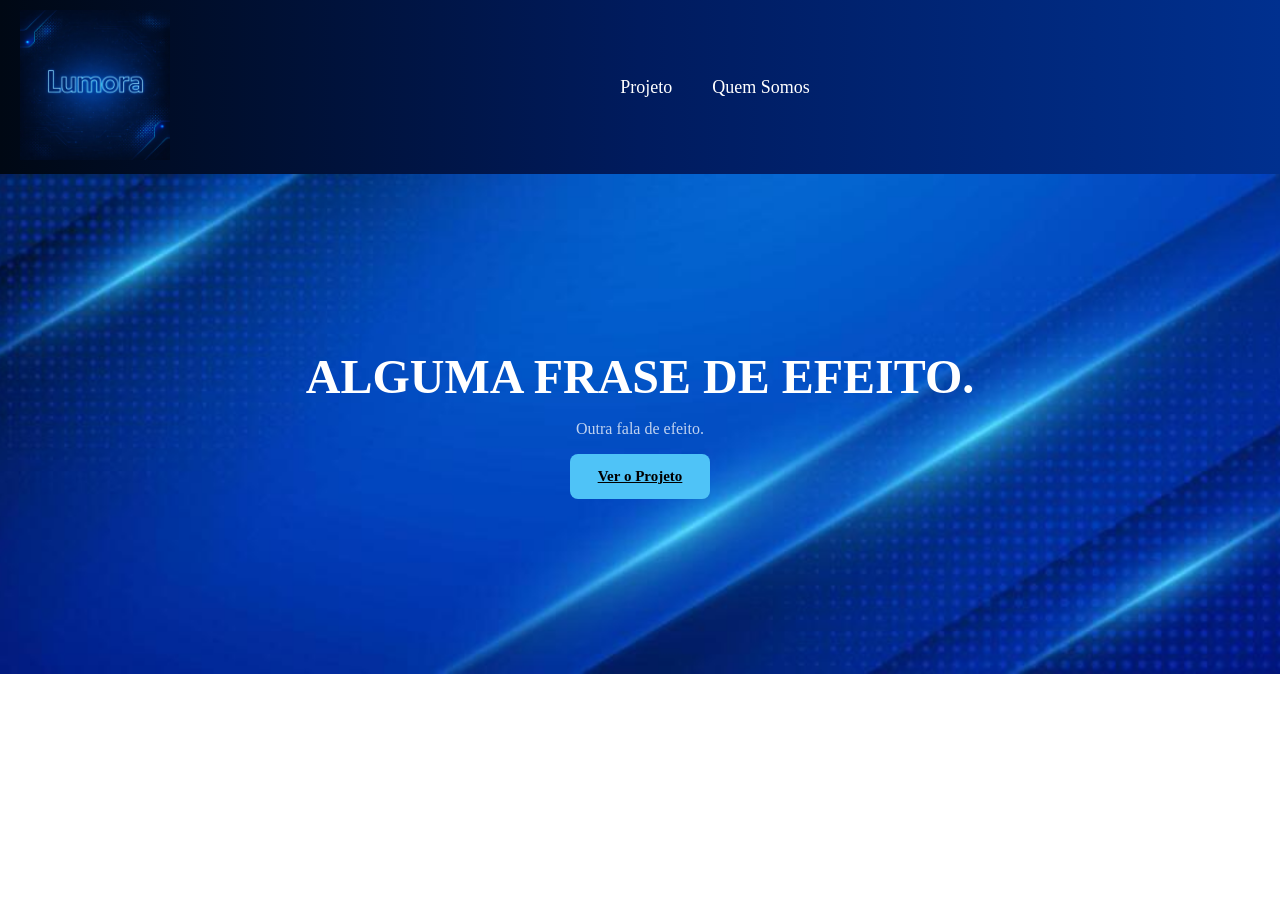
==== index.html @ e492e832 "Add files via upload" ====
<!DOCTYPE html>
<html lang="pt-BR">
<head>
    <meta charset="UTF-8">
    <meta name="viewport" content="width=device-width, initial-scale=1.0">
    <title>Lumora</title>
    <link rel="stylesheet" href="style.css">
</head>
<body>
    <header>
        <div class="logo">
            <a href="index.html">
                <img src="lumora-logo.jpg" alt="Lumora Logo" width="150">
            </a>
        </div>
        <div class="menu">
            <a href="projeto.html">Projeto</a>
            <a href="quemsomos.html">Quem Somos</a>
        </div>
    </header>
    <section class="hero">
<img src="hero section.jpg" alt="HERO">
    <h1>ALGUMA FRASE DE EFEITO.</h1>
    <p>Outra fala de efeito.</p>
    <a href="projeto.html"class="botao">Ver o Projeto</a>
  </section>


</body>
</html>
---- style.css ----
*{
    margin: 0;
    padding: 0;
    box-sizing: border-box;
}
header{
    display: flex;
    align-items: center;
    justify-content:left;
    padding: 10px 20px;
    background: linear-gradient(90deg, #000814, #001B5E, #00308F);
}
.menu {
    display: flex;
    gap: 40px;
    margin: 0 auto;
}

.menu a {
    color: white;
    text-decoration: none;
    font-size: 18px;
}
.hero{
    height: 500px;
    position: relative;
    display: flex;
    flex-direction: column;
    align-items: center;
    justify-content: center;
    text-align: center;
    gap: 16px;
}
.hero img{
   position: absolute;
  inset: 0;
  width: 100%;
  height: 100%;
  object-fit: cover;
}
h1 {
  color: white;
  font-size: 48px;
  position: relative; 
  z-index: 1;
}

p {
  color: rgba(255, 255, 255, 0.75);
  font-size: 16px;
  position: relative;
  z-index: 1;
}
.hero a {
  background: #4fc3f7;
  color: #000;
  border: none;
  border-radius: 8px;
  padding: 14px 28px;
  font-size: 15px;
  font-weight: 600;
  position: relative;
  z-index: 1;
 
}

.botao{
  background: #81d4fa;
}
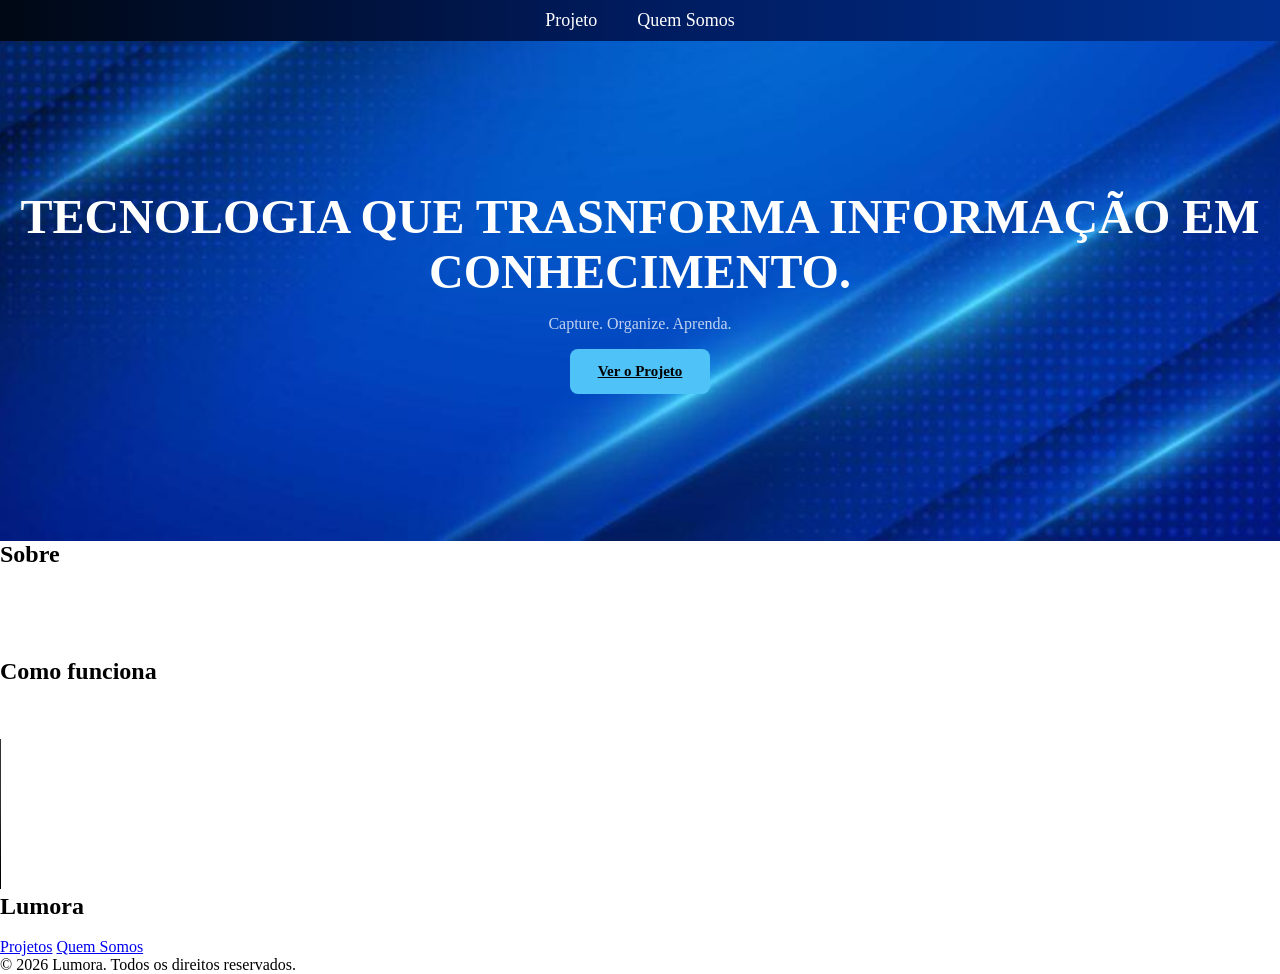
==== commit 01848c61: "Revise index.html with new content and structure Updated the HTML structure and content for better c" ====
--- a/index.html
+++ b/index.html
@@ -1,30 +1,76 @@
 <!DOCTYPE html>
-<html lang="pt-BR">
+<html lang = "pt-BR">
 <head>
-    <meta charset="UTF-8">
-    <meta name="viewport" content="width=device-width, initial-scale=1.0">
+    <meta charset = "UTF-8">
+    <meta name = "viewport" content="width=device-width, initial-scale=1.0">
     <title>Lumora</title>
-    <link rel="stylesheet" href="style.css">
+    <link rel = "stylesheet" href="style.css">
 </head>
 <body>
     <header>
-        <div class="logo">
-            <a href="index.html">
-                <img src="lumora-logo.jpg" alt="Lumora Logo" width="150">
-            </a>
+          
         </div>
-        <div class="menu">
-            <a href="projeto.html">Projeto</a>
-            <a href="quemsomos.html">Quem Somos</a>
+        <div class = "menu">
+            <a href="#flashcards">Projeto</a>
+            <a href="#sobre">Quem Somos</a>
         </div>
     </header>
-    <section class="hero">
-<img src="hero section.jpg" alt="HERO">
-    <h1>ALGUMA FRASE DE EFEITO.</h1>
-    <p>Outra fala de efeito.</p>
+    <section class = "hero">
+    <img src="hero section.jpg" alt="HERO">
+    <h1>TECNOLOGIA QUE TRASNFORMA INFORMAÇÃO EM CONHECIMENTO.</h1>
+    <p>Capture. Organize. Aprenda.</p>
     <a href="projeto.html"class="botao">Ver o Projeto</a>
-  </section>
+    </section>
 
 
+    <section id = "sobre">
+        <h2>Sobre</h2>
+        <p>A Lumora é um grupo focado em inovação, tecnologia e inteligência artificial, criado com o objetivo de desenvolver soluções modernas que facilam a experiência dos usuários no dia a dia.</p><br>
+        <p>Buscamos transformar ideias em projetos inteligentes, unindo criatividade, design e tecnologia para criar experiências mais práticas, intuitivas e eficientes.</p><br>
+       <p> Nosso foco está em desenvolver soluções voltadas principalmente para estudantes, explorando o potencial da IA para tornar o aprendizado mais acessível, organizado e dinâmico.</p>
+    
+    </section>
+
+    <section id = "flashcards">
+        <div class="texto">
+            <h2>Como funciona</h2>
+        <p>A Lumora utiliza inteligência artificial para transformar
+            imagens capturadas em materiais de estudo organizados
+            automaticamente.
+        </p>
+
+        <p>
+            Após fotografar conteúdos como lousas, anotações ou slides,
+            a IA identifica as informações principais e as converte em
+            flashcards interativos para facilitar o aprendizado.
+        </p>
+
+        <p>
+            O objetivo é criar uma experiência mais prática, rápida e
+            eficiente para estudantes, conectando tecnologia com educação.
+        </p>        </div>
+        <video controls autoplay muted loop>
+            <source src="video_Lumora.mp4" type="video/mp4">
+        </video>    
+    </section>
+
+
+
+    <footer>
+
+    <h2>Lumora</h2>
+
+    <p>
+        Tecnologia que transforma informação em conhecimento.
+    </p>
+
+    <div class="links">
+        <a href="#flashcards">Projetos</a>
+        <a href="#sobre">Quem Somos</a>
+    </div>
+
+    <span>© 2026 Lumora. Todos os direitos reservados.</span>
+
+</footer>
 </body>
-</html>+</html>
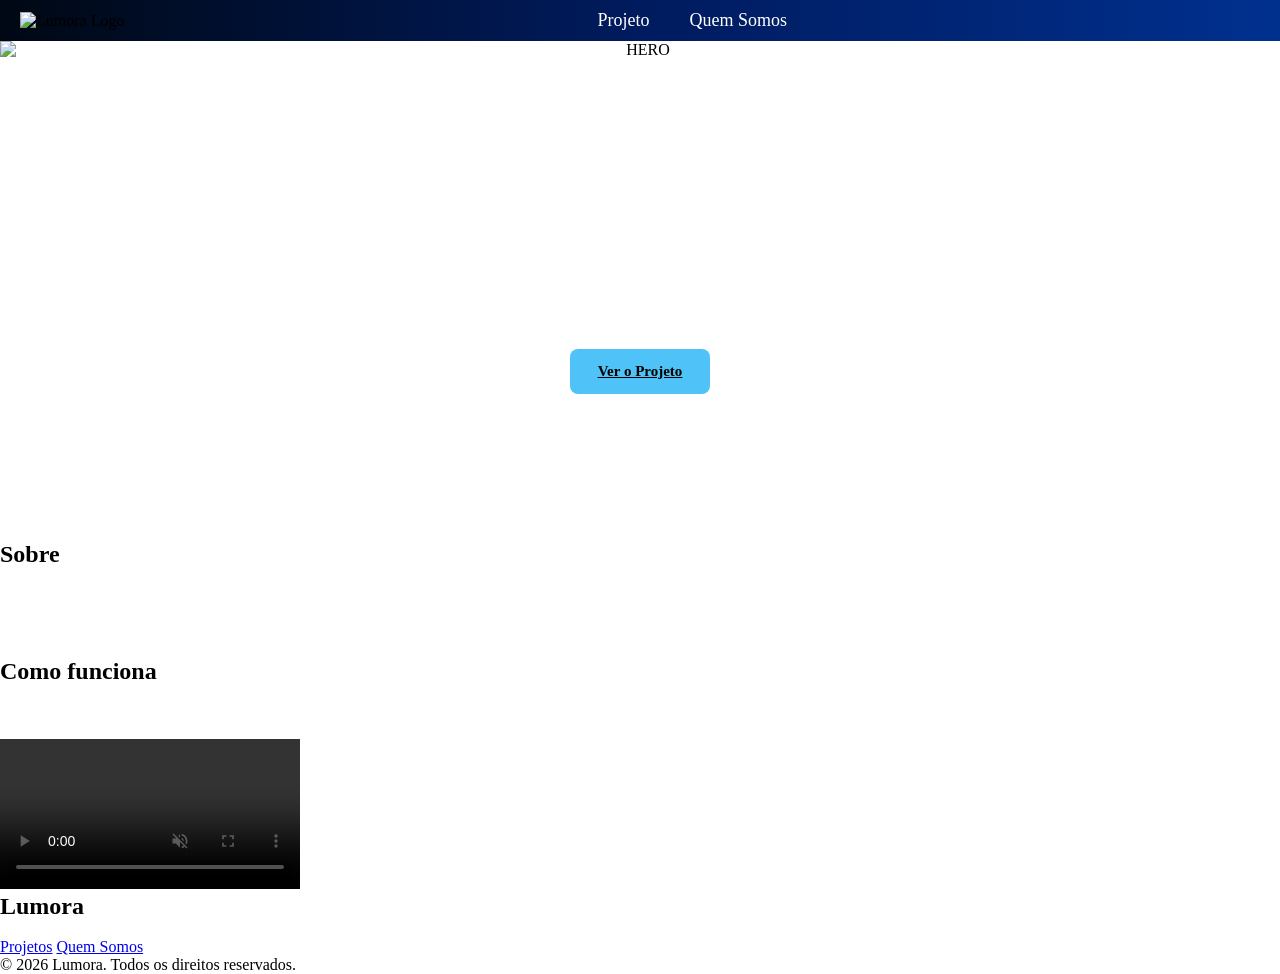
==== commit a8c71bb8: "Update HTML structure and add logo image" ====
--- a/index.html
+++ b/index.html
@@ -8,7 +8,8 @@
 </head>
 <body>
     <header>
-          
+          <div class = "logo">
+           <img src="lumora_logo_2-removebg-preview.png" alt="Lumora Logo" width="100">
         </div>
         <div class = "menu">
             <a href="#flashcards">Projeto</a>
@@ -16,10 +17,10 @@
         </div>
     </header>
     <section class = "hero">
-    <img src="hero section.jpg" alt="HERO">
+    <img src="hero black and yellow.jpg" alt="HERO">
     <h1>TECNOLOGIA QUE TRASNFORMA INFORMAÇÃO EM CONHECIMENTO.</h1>
     <p>Capture. Organize. Aprenda.</p>
-    <a href="projeto.html"class="botao">Ver o Projeto</a>
+    <a href="#flashcards"class="botao">Ver o Projeto</a>
     </section>
 
 
